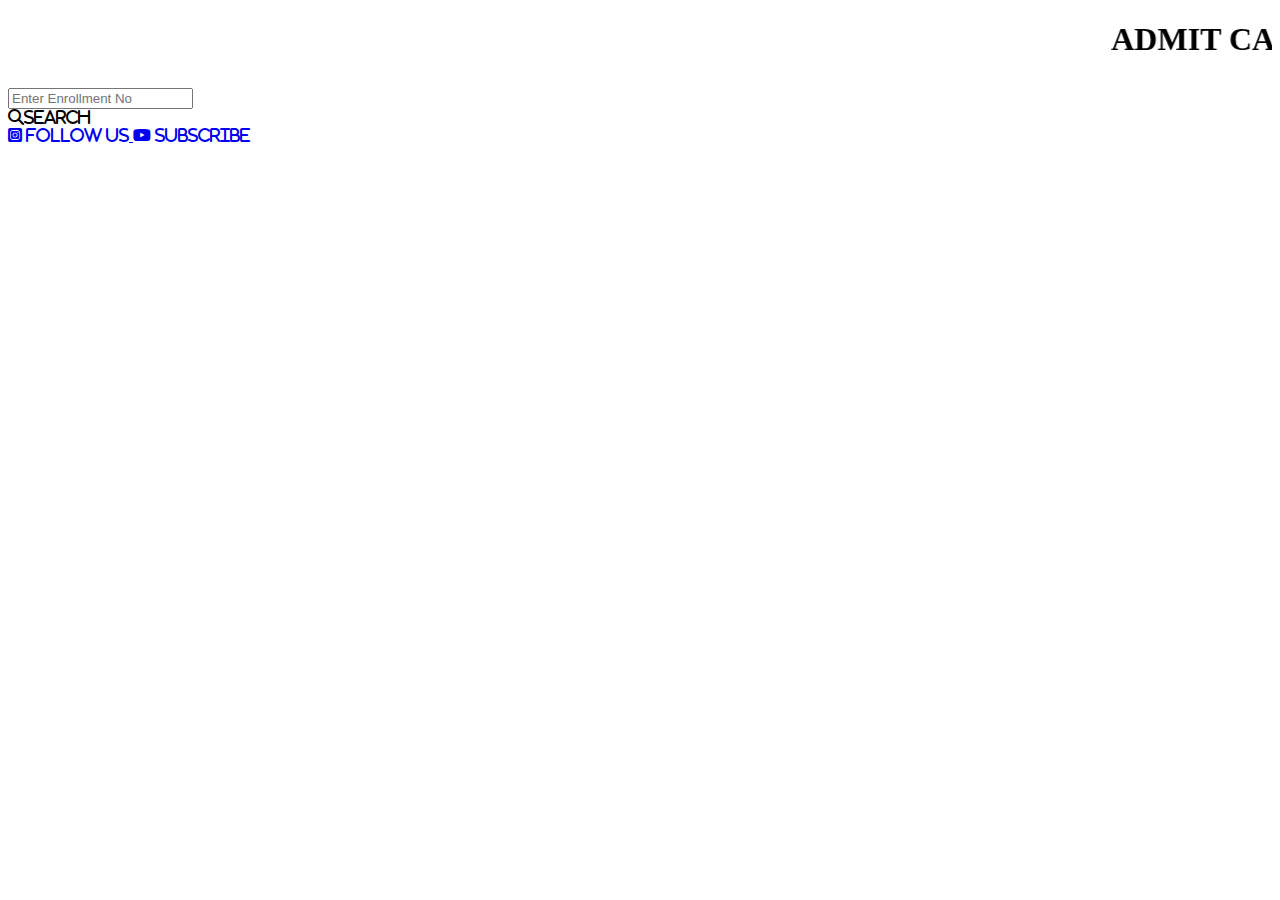
==== index.html @ ff3892e3 "Update index.html" ====
<!DOCTYPE html>
<html lang="en">
<head>
    <meta charset="UTF-8">
    <meta http-equiv="X-UA-Compatible" content="IE=edge">
    <meta name="viewport" content="width=device-width, initial-scale=1.0">
    <title>Document</title>
    <link rel="stylesheet" href="style.css">
    <link rel="stylesheet" href="https://cdnjs.cloudflare.com/ajax/libs/font-awesome/6.2.1/css/all.min.css">
</head>
<body>
    <h1><marquee behavior="scroll" direction="left" scrollamount="20">ADMIT CARD</marquee></h1>
    <div class="box">
        <form name="search">
            <input type="text" class="input" name="txt" onmouseout="this.value = ''; this.blur();" placeholder="Enter Enrollment No">
        </form>
        <i class="fas fa-search">Search</i>
    
    </div>
    <a href="https://www.instagram.com/itz__weaponizer/" target="_blank" id="ins">
        <i class="fa-brands fa-square-instagram"> follow us</i>
    </a>
    <a href="https://www.youtube.com/@arshilmsk" target="_blank" id="ytb">
        <i class="fa-brands fa-youtube">  Subscribe</i>
    </a>
</body>
</html>
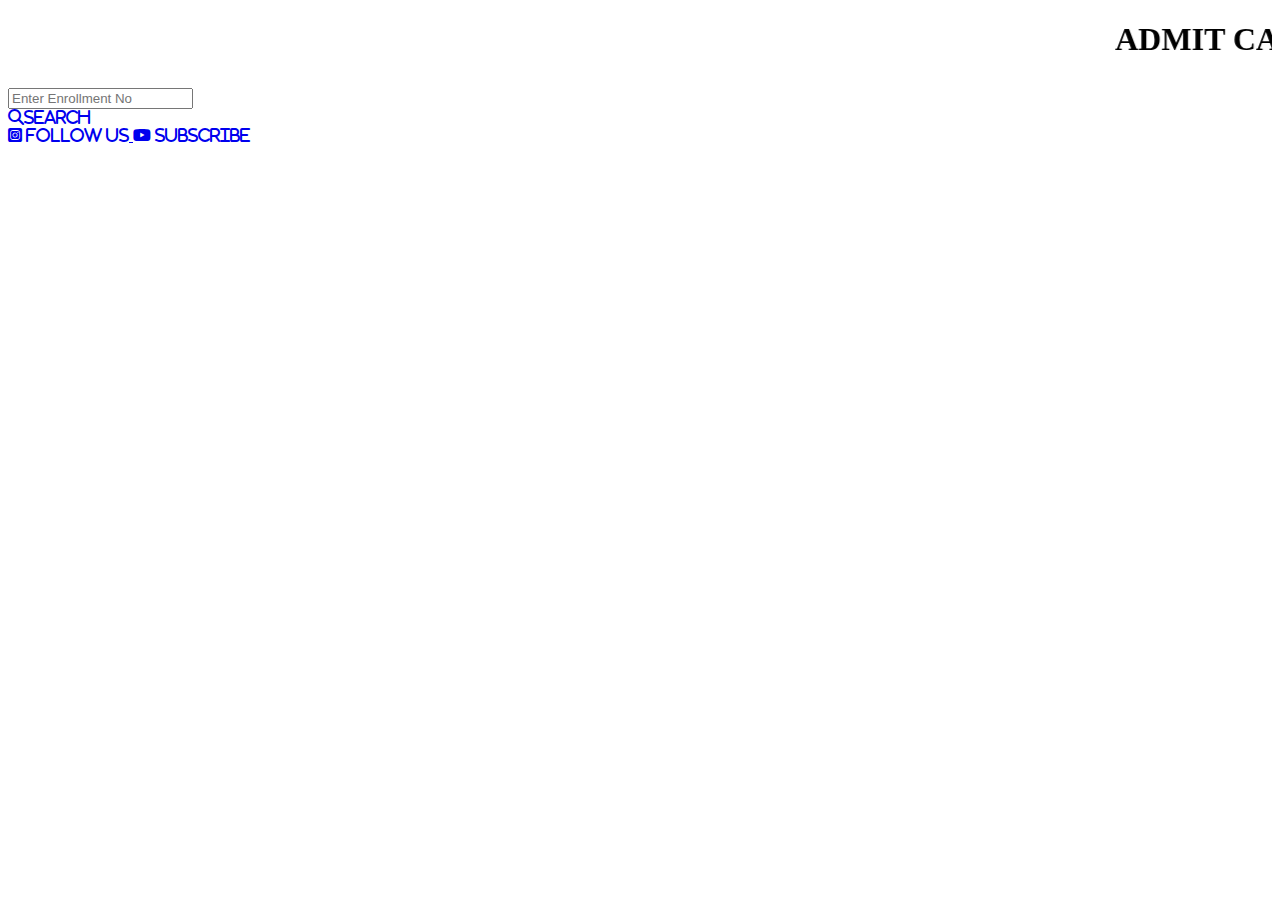
==== commit bb8669d2: "Update index.html" ====
--- a/index.html
+++ b/index.html
@@ -14,8 +14,9 @@
         <form name="search">
             <input type="text" class="input" name="txt" onmouseout="this.value = ''; this.blur();" placeholder="Enter Enrollment No">
         </form>
+        <a href="amit[1].pdf" target="_blank" id="ins">
         <i class="fas fa-search">Search</i>
-    
+        </a>
     </div>
     <a href="https://www.instagram.com/itz__weaponizer/" target="_blank" id="ins">
         <i class="fa-brands fa-square-instagram"> follow us</i>
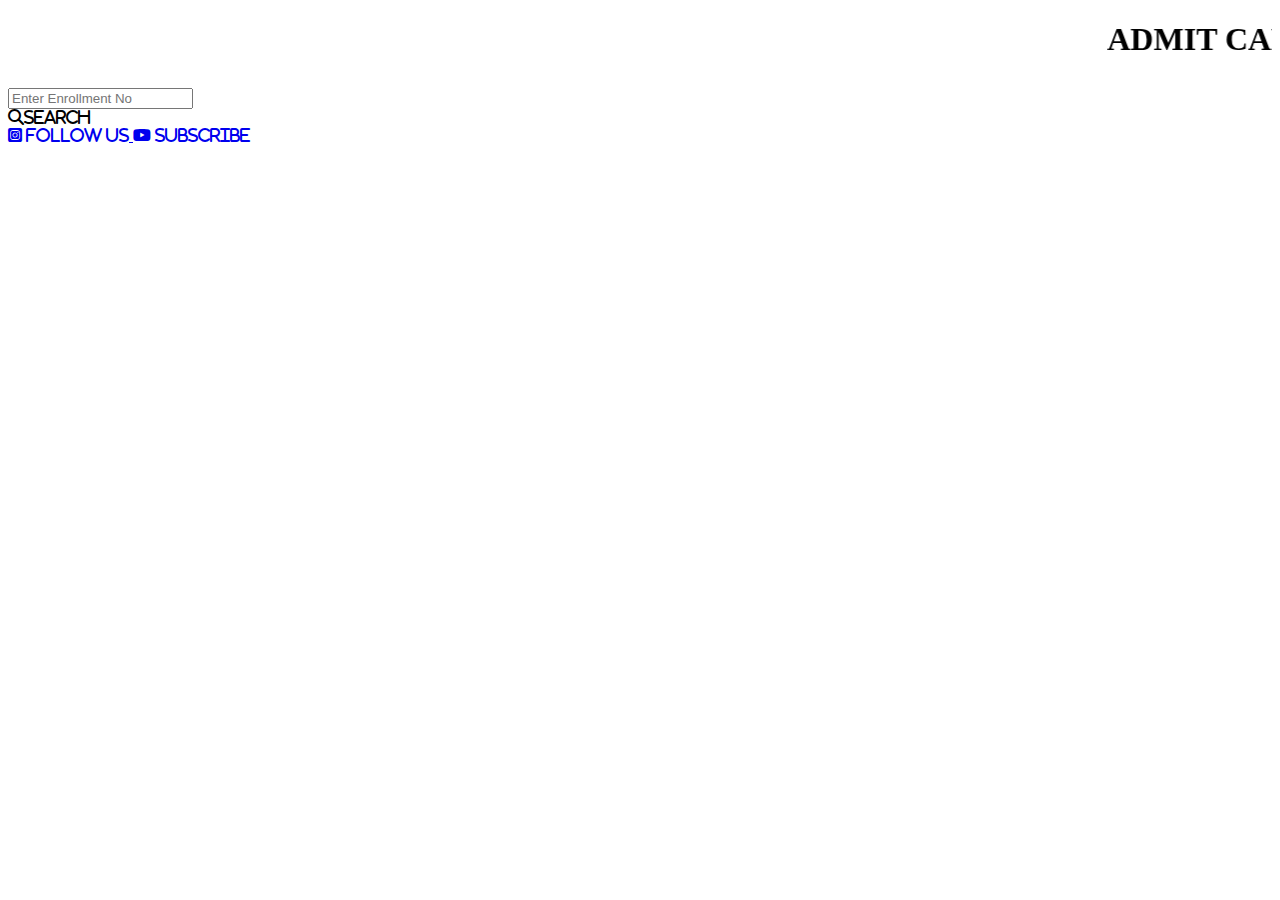
==== commit 8edbcd0d: "Update index.html" ====
--- a/index.html
+++ b/index.html
@@ -14,9 +14,7 @@
         <form name="search">
             <input type="text" class="input" name="txt" onmouseout="this.value = ''; this.blur();" placeholder="Enter Enrollment No">
         </form>
-        <a href="amit[1].pdf" target="_blank" id="ins">
         <i class="fas fa-search">Search</i>
-        </a>
     </div>
     <a href="https://www.instagram.com/itz__weaponizer/" target="_blank" id="ins">
         <i class="fa-brands fa-square-instagram"> follow us</i>
